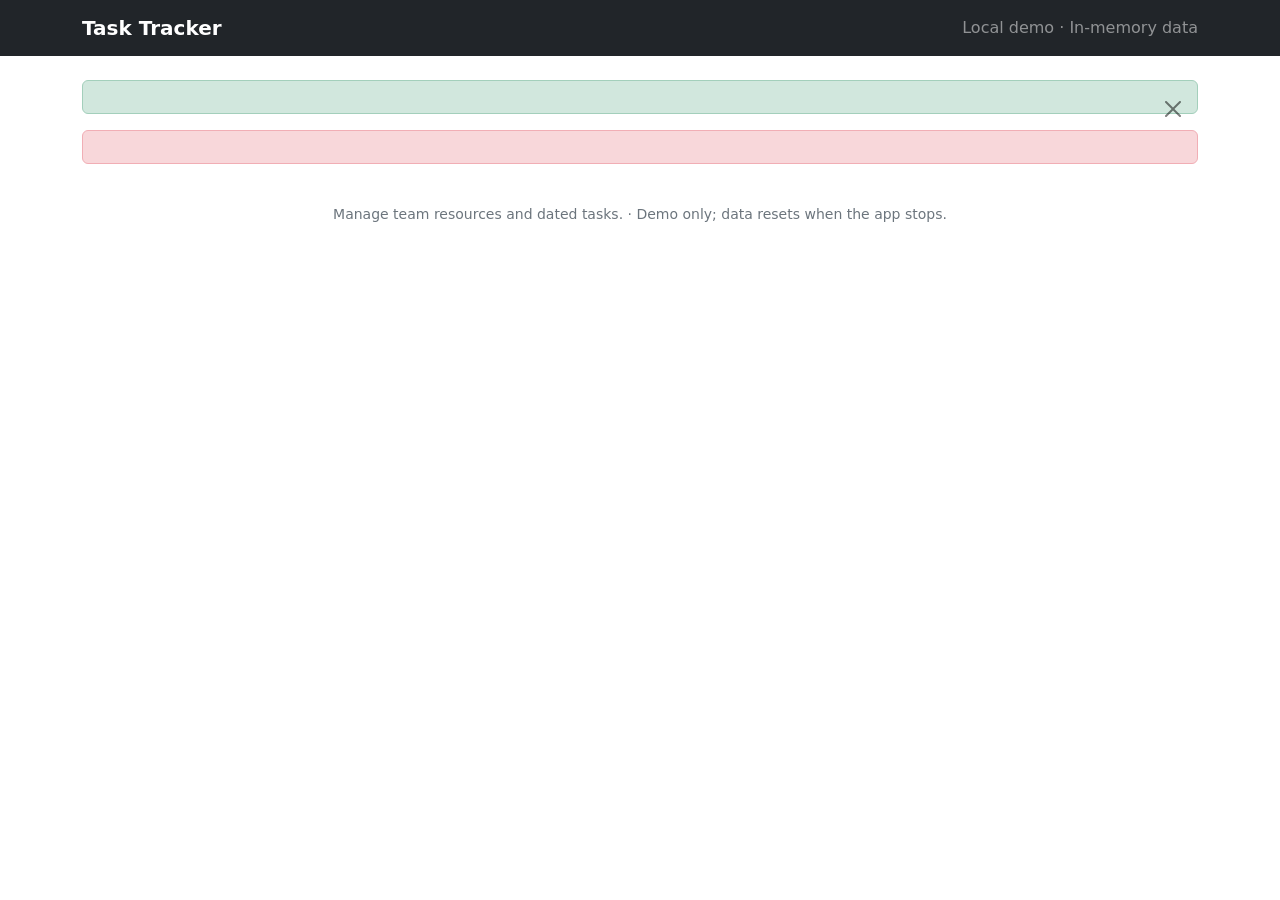
==== src/main/resources/templates/layout.html @ 422d6e2b "Initial commit - Task Tracker application" ====
<!doctype html>
<html lang="en" xmlns:th="http://www.thymeleaf.org">
<head>
  <meta charset="utf-8"><meta name="viewport" content="width=device-width, initial-scale=1">
  <title>Task Tracker</title>
  <link href="https://cdn.jsdelivr.net/npm/bootstrap@5.3.8/dist/css/bootstrap.min.css" rel="stylesheet">
  <link href="/css/style.css" rel="stylesheet">
</head>
<body>
  <nav class="navbar navbar-expand-lg navbar-dark bg-dark">
    <div class="container"><a class="navbar-brand fw-bold" href="/" th:text="${appTitle}">Task Tracker</a>
    <span class="navbar-text text-white-50">Local demo · In-memory data</span></div>
  </nav>
  <main class="container py-4">
    <div th:if="${success}" class="alert alert-success alert-dismissible fade show" role="alert">
      <span th:text="${success}"></span><button type="button" class="btn-close" data-bs-dismiss="alert"></button>
    </div>
    <div th:if="${error}" class="alert alert-danger" th:text="${error}"></div>
    <div th:replace="${content}"></div>
  </main>
  <footer class="container pb-4 text-center text-secondary small">Manage team resources and dated tasks. · Demo only; data resets when the app stops.</footer>
  <script src="https://cdn.jsdelivr.net/npm/bootstrap@5.3.8/dist/js/bootstrap.bundle.min.js"></script>
</body></html>
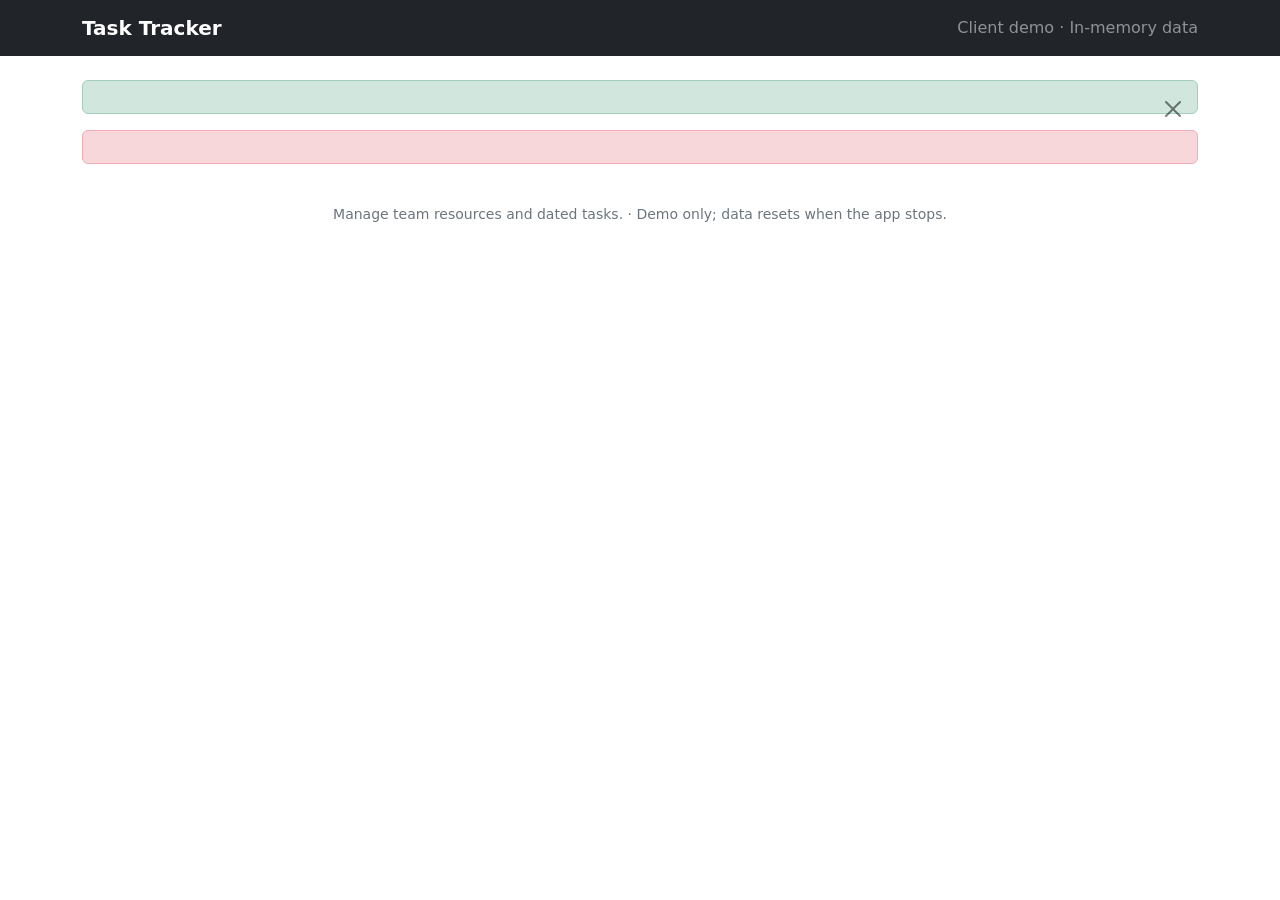
==== commit 1dc5da2f: "update in layout page" ====
--- a/src/main/resources/templates/layout.html
+++ b/src/main/resources/templates/layout.html
@@ -9,7 +9,7 @@
 <body>
   <nav class="navbar navbar-expand-lg navbar-dark bg-dark">
     <div class="container"><a class="navbar-brand fw-bold" href="/" th:text="${appTitle}">Task Tracker</a>
-    <span class="navbar-text text-white-50">Local demo · In-memory data</span></div>
+    <span class="navbar-text text-white-50">Client demo · In-memory data</span></div>
   </nav>
   <main class="container py-4">
     <div th:if="${success}" class="alert alert-success alert-dismissible fade show" role="alert">
